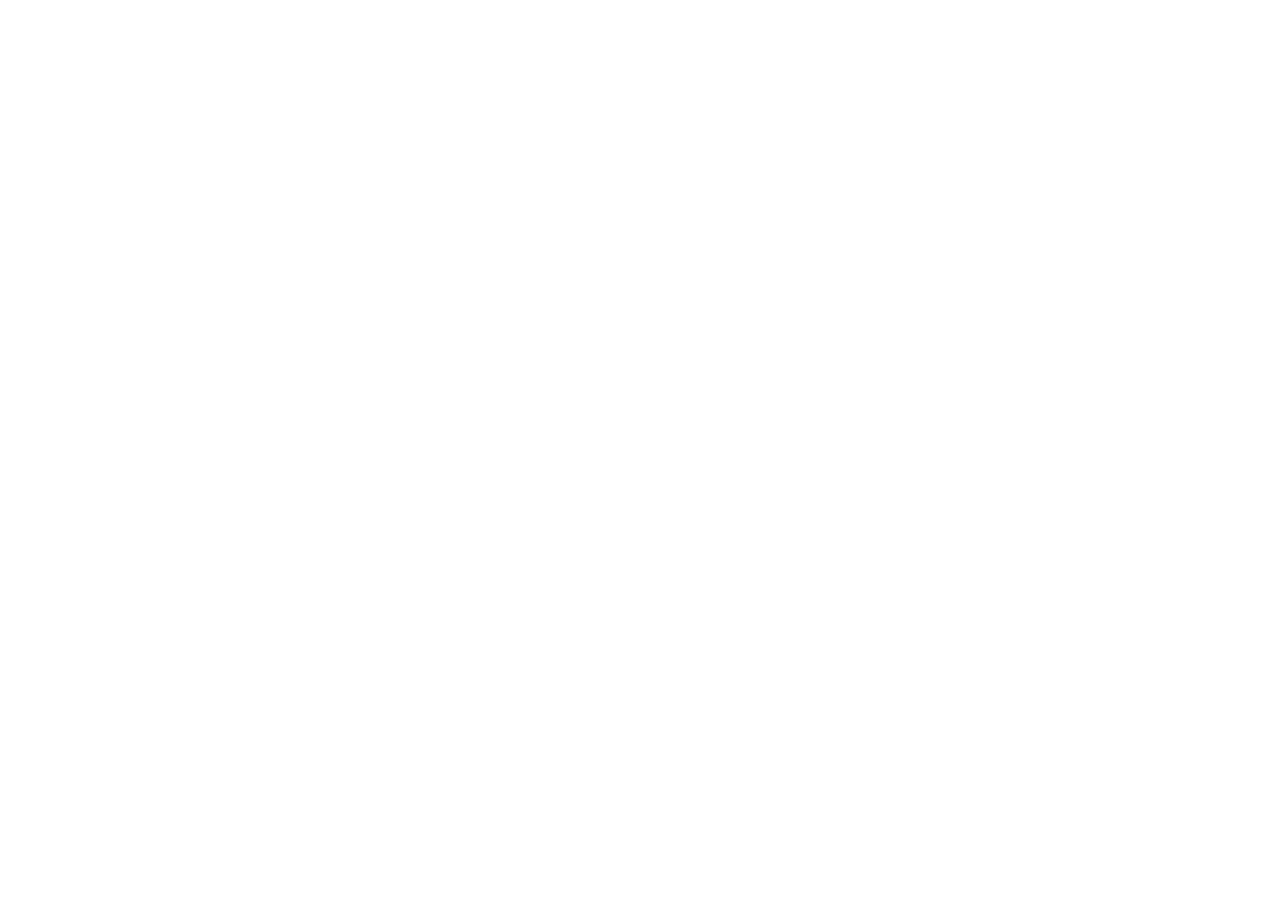
==== react.html @ ad41e9bd "html" ====
<!DOCTYPE html>
<html>
  <head>
    <meta charset="UTF-8" />
    <title>Hello World</title>
    <script src="https://unpkg.com/react@16/umd/react.development.js"></script>
    <script src="https://unpkg.com/react-dom@16/umd/react-dom.development.js"></script>
    
    <!-- Don't use this in production: -->
    <script src="https://unpkg.com/@babel/standalone/babel.min.js"></script>
  </head>
  <body>
    <div id="root"></div>
    <script type="text/babel">

      ReactDOM.render(
        <h1>Hello, world!</h1>,
        document.getElementById('root')
      );

    </script>
    <!--
      Note: this page is a great way to try React but it's not suitable for production.
      It slowly compiles JSX with Babel in the browser and uses a large development build of React.

      Read this section for a production-ready setup with JSX:
      https://reactjs.org/docs/add-react-to-a-website.html#add-jsx-to-a-project

      In a larger project, you can use an integrated toolchain that includes JSX instead:
      https://reactjs.org/docs/create-a-new-react-app.html

      You can also use React without JSX, in which case you can remove Babel:
      https://reactjs.org/docs/react-without-jsx.html
    -->
  </body>
</html>
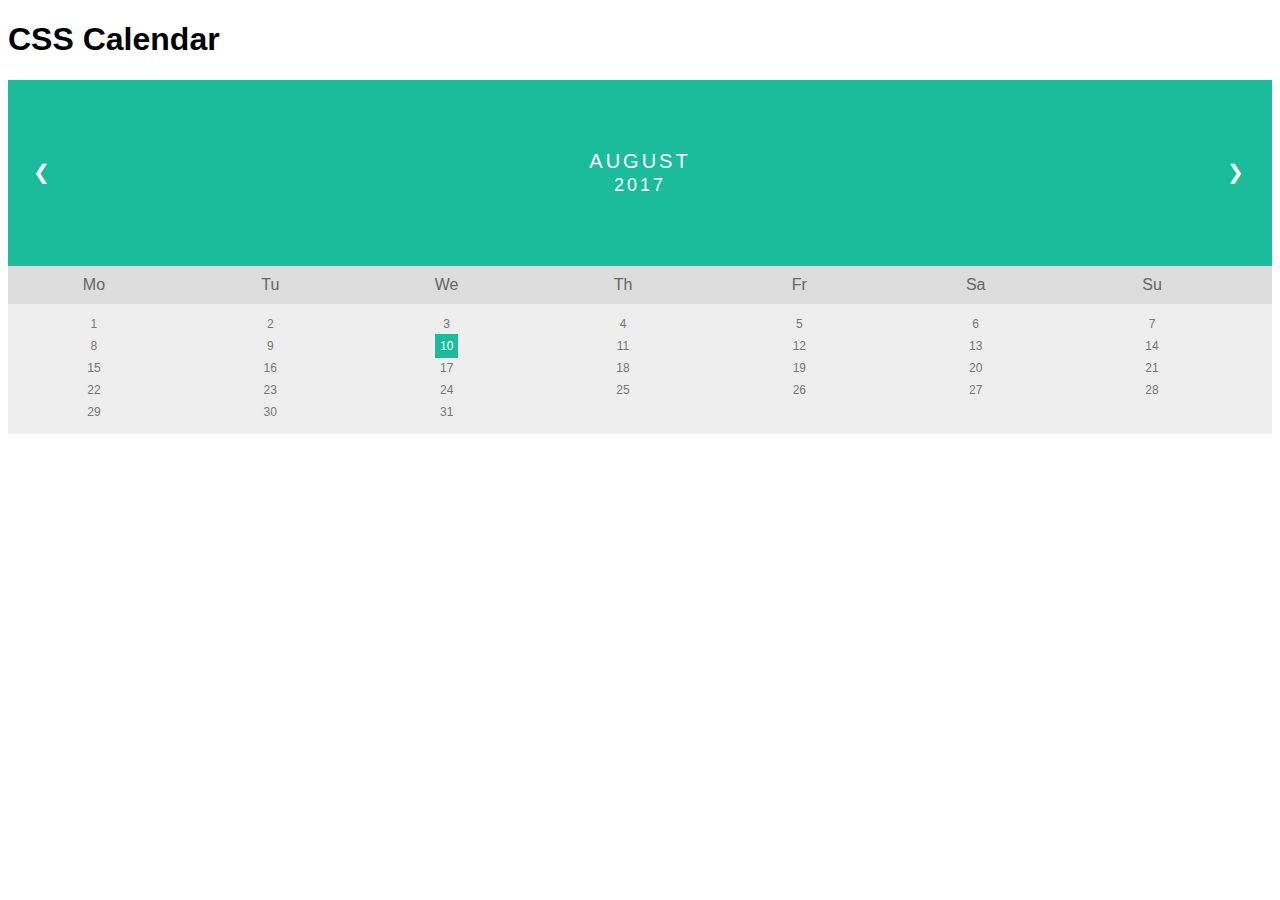
==== commit 1dfe0c69: "update" ====
--- a/react.html
+++ b/react.html
@@ -1,36 +1,165 @@
-<!DOCTYPE html>
+﻿<!DOCTYPE html>
 <html>
-  <head>
-    <meta charset="UTF-8" />
-    <title>Hello World</title>
-    <script src="https://unpkg.com/react@16/umd/react.development.js"></script>
-    <script src="https://unpkg.com/react-dom@16/umd/react-dom.development.js"></script>
-    
-    <!-- Don't use this in production: -->
-    <script src="https://unpkg.com/@babel/standalone/babel.min.js"></script>
-  </head>
-  <body>
-    <div id="root"></div>
-    <script type="text/babel">
+<head>
+    <style>
+        * {
+            box-sizing: border-box;
+        }
 
-      ReactDOM.render(
-        <h1>Hello, world!</h1>,
-        document.getElementById('root')
-      );
+        ul {
+            list-style-type: none;
+        }
 
-    </script>
-    <!--
-      Note: this page is a great way to try React but it's not suitable for production.
-      It slowly compiles JSX with Babel in the browser and uses a large development build of React.
+        body {
+            font-family: Verdana, sans-serif;
+        }
 
-      Read this section for a production-ready setup with JSX:
-      https://reactjs.org/docs/add-react-to-a-website.html#add-jsx-to-a-project
+        .month {
+            padding: 70px 25px;
+            width: 100%;
+            background: #1abc9c;
+            text-align: center;
+        }
 
-      In a larger project, you can use an integrated toolchain that includes JSX instead:
-      https://reactjs.org/docs/create-a-new-react-app.html
+            .month ul {
+                margin: 0;
+                padding: 0;
+            }
 
-      You can also use React without JSX, in which case you can remove Babel:
-      https://reactjs.org/docs/react-without-jsx.html
-    -->
-  </body>
-</html>+                .month ul li {
+                    color: white;
+                    font-size: 20px;
+                    text-transform: uppercase;
+                    letter-spacing: 3px;
+                }
+
+            .month .prev {
+                float: left;
+                padding-top: 10px;
+            }
+
+            .month .next {
+                float: right;
+                padding-top: 10px;
+            }
+
+        .weekdays {
+            margin: 0;
+            padding: 10px 0;
+            background-color: #ddd;
+        }
+
+            .weekdays li {
+                display: inline-block;
+                width: 13.6%;
+                color: #666;
+                text-align: center;
+            }
+
+        .days {
+            padding: 10px 0;
+            background: #eee;
+            margin: 0;
+        }
+
+            .days li {
+                list-style-type: none;
+                display: inline-block;
+                width: 13.6%;
+                text-align: center;
+                margin-bottom: 5px;
+                font-size: 12px;
+                color: #777;
+            }
+
+                .days li .active {
+                    padding: 5px;
+                    background: #1abc9c;
+                    color: white !important
+                }
+
+        /* Add media queries for smaller screens */
+        @media screen and (max-width:720px) {
+            .weekdays li, .days li {
+                width: 13.1%;
+            }
+        }
+
+        @media screen and (max-width: 420px) {
+            .weekdays li, .days li {
+                width: 12.5%;
+            }
+
+                .days li .active {
+                    padding: 2px;
+                }
+        }
+
+        @media screen and (max-width: 290px) {
+            .weekdays li, .days li {
+                width: 12.2%;
+            }
+        }
+    </style>
+</head>
+<body>
+
+    <h1>CSS Calendar</h1>
+
+    <div class="month">
+        <ul>
+            <li class="prev">&#10094;</li>
+            <li class="next">&#10095;</li>
+            <li>
+                August<br>
+                <span style="font-size:18px">2017</span>
+            </li>
+        </ul>
+    </div>
+
+    <ul class="weekdays">
+        <li>Mo</li>
+        <li>Tu</li>
+        <li>We</li>
+        <li>Th</li>
+        <li>Fr</li>
+        <li>Sa</li>
+        <li>Su</li>
+    </ul>
+
+    <ul class="days">
+        <li>1</li>
+        <li>2</li>
+        <li>3</li>
+        <li>4</li>
+        <li>5</li>
+        <li>6</li>
+        <li>7</li>
+        <li>8</li>
+        <li>9</li>
+        <li><span class="active">10</span></li>
+        <li>11</li>
+        <li>12</li>
+        <li>13</li>
+        <li>14</li>
+        <li>15</li>
+        <li>16</li>
+        <li>17</li>
+        <li>18</li>
+        <li>19</li>
+        <li>20</li>
+        <li>21</li>
+        <li>22</li>
+        <li>23</li>
+        <li>24</li>
+        <li>25</li>
+        <li>26</li>
+        <li>27</li>
+        <li>28</li>
+        <li>29</li>
+        <li>30</li>
+        <li>31</li>
+    </ul>
+
+</body>
+</html>
